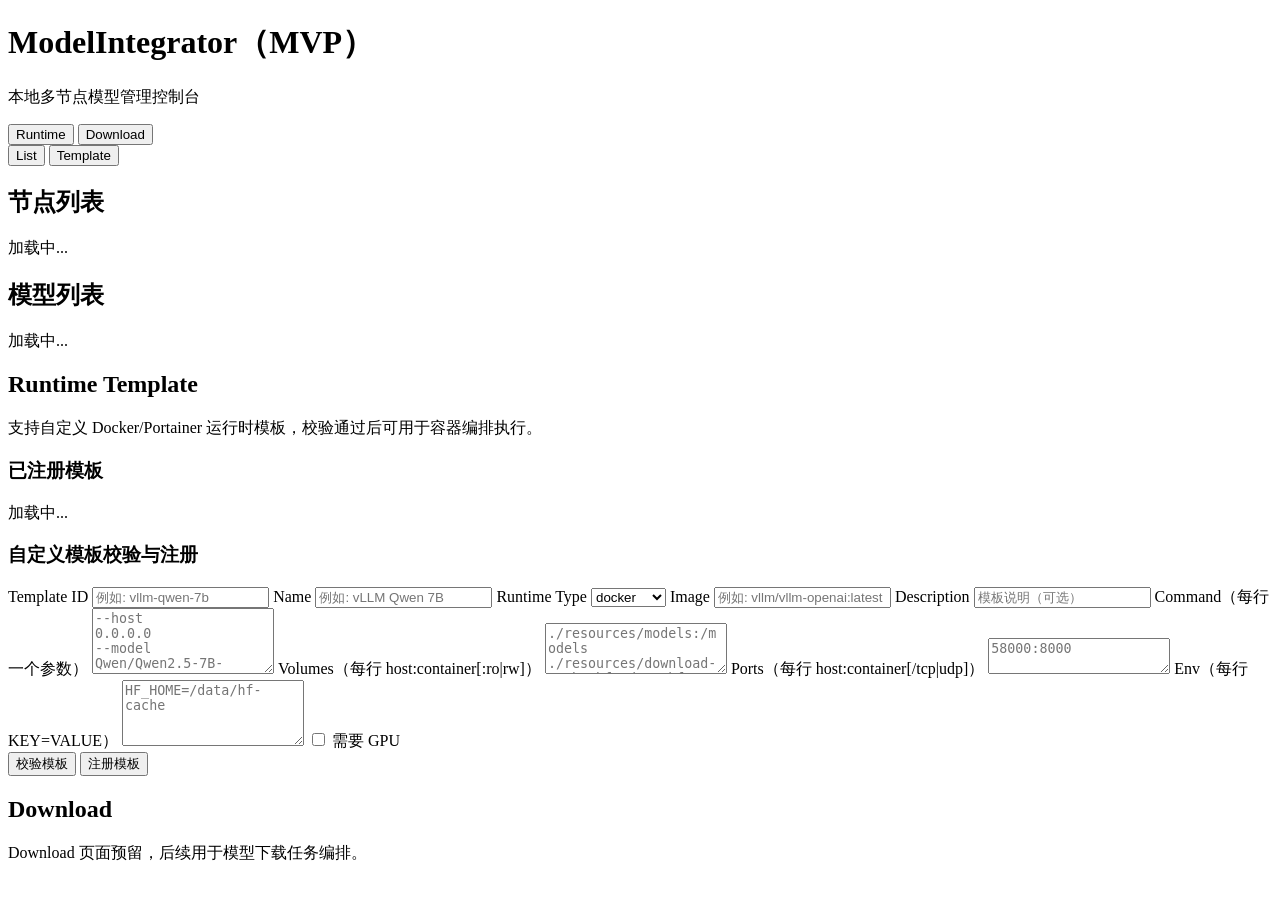
==== resources/web/index.html @ f1b67e9d "modify front and add download contrainer instance" ====
<!doctype html>
<html lang="zh-CN">
  <head>
    <meta charset="UTF-8" />
    <meta name="viewport" content="width=device-width, initial-scale=1.0" />
    <title>ModelIntegrator</title>
    <link rel="stylesheet" href="/app.css" />
  </head>
  <body>
    <header>
      <h1>ModelIntegrator（MVP）</h1>
      <p>本地多节点模型管理控制台</p>
    </header>

    <div class="page-tabs" id="page-tabs">
      <button class="page-tab-btn" data-page="runtime">Runtime</button>
      <button class="page-tab-btn" data-page="download">Download</button>
    </div>

    <section id="runtime-page">
      <div class="runtime-sub-tabs" id="runtime-sub-tabs">
        <button class="runtime-sub-tab-btn" data-runtime-tab="list">List</button>
        <button class="runtime-sub-tab-btn" data-runtime-tab="template">Template</button>
      </div>

      <main id="runtime-list-view">
        <section class="panel panel-nodes">
          <h2>节点列表</h2>
          <div id="nodes">加载中...</div>
        </section>

        <section class="panel panel-models">
          <h2>模型列表</h2>
          <div id="model-tabs" class="tabs"></div>
          <div id="models">加载中...</div>
        </section>
      </main>

      <section id="runtime-template-view" class="panel panel-download hidden">
        <h2>Runtime Template</h2>
        <div class="meta">支持自定义 Docker/Portainer 运行时模板，校验通过后可用于容器编排执行。</div>

        <div class="download-grid">
          <section class="panel template-list-panel">
            <h3>已注册模板</h3>
            <div id="runtime-templates">加载中...</div>
          </section>

          <section class="panel template-editor-panel">
            <h3>自定义模板校验与注册</h3>
            <form id="runtime-template-form" class="template-form">
              <label>
                Template ID
                <input id="tpl-id" type="text" placeholder="例如: vllm-qwen-7b" required />
              </label>
              <label>
                Name
                <input id="tpl-name" type="text" placeholder="例如: vLLM Qwen 7B" required />
              </label>
              <label>
                Runtime Type
                <select id="tpl-runtime-type">
                  <option value="docker">docker</option>
                  <option value="portainer">portainer</option>
                </select>
              </label>
              <label>
                Image
                <input id="tpl-image" type="text" placeholder="例如: vllm/vllm-openai:latest" />
              </label>
              <label>
                Description
                <input id="tpl-description" type="text" placeholder="模板说明（可选）" />
              </label>
              <label>
                Command（每行一个参数）
                <textarea id="tpl-command" rows="4" placeholder="--host&#10;0.0.0.0&#10;--model&#10;Qwen/Qwen2.5-7B-Instruct"></textarea>
              </label>
              <label>
                Volumes（每行 host:container[:ro|rw]）
                <textarea id="tpl-volumes" rows="3" placeholder="./resources/models:/models&#10;./resources/download-cache/hf:/data/hf-cache"></textarea>
              </label>
              <label>
                Ports（每行 host:container[/tcp|udp]）
                <textarea id="tpl-ports" rows="2" placeholder="58000:8000"></textarea>
              </label>
              <label>
                Env（每行 KEY=VALUE）
                <textarea id="tpl-env" rows="4" placeholder="HF_HOME=/data/hf-cache"></textarea>
              </label>
              <label class="checkbox-line">
                <input id="tpl-needs-gpu" type="checkbox" />
                需要 GPU
              </label>
              <div class="actions">
                <button id="tpl-validate-btn" type="button">校验模板</button>
                <button id="tpl-register-btn" type="button">注册模板</button>
              </div>
            </form>
            <div id="runtime-template-result" class="meta"></div>
          </section>
        </div>
      </section>
    </section>

    <section id="download-page" class="panel panel-download hidden">
      <h2>Download</h2>
      <div class="meta">Download 页面预留，后续用于模型下载任务编排。</div>
    </section>

    <script src="/app.js"></script>
  </body>
</html>
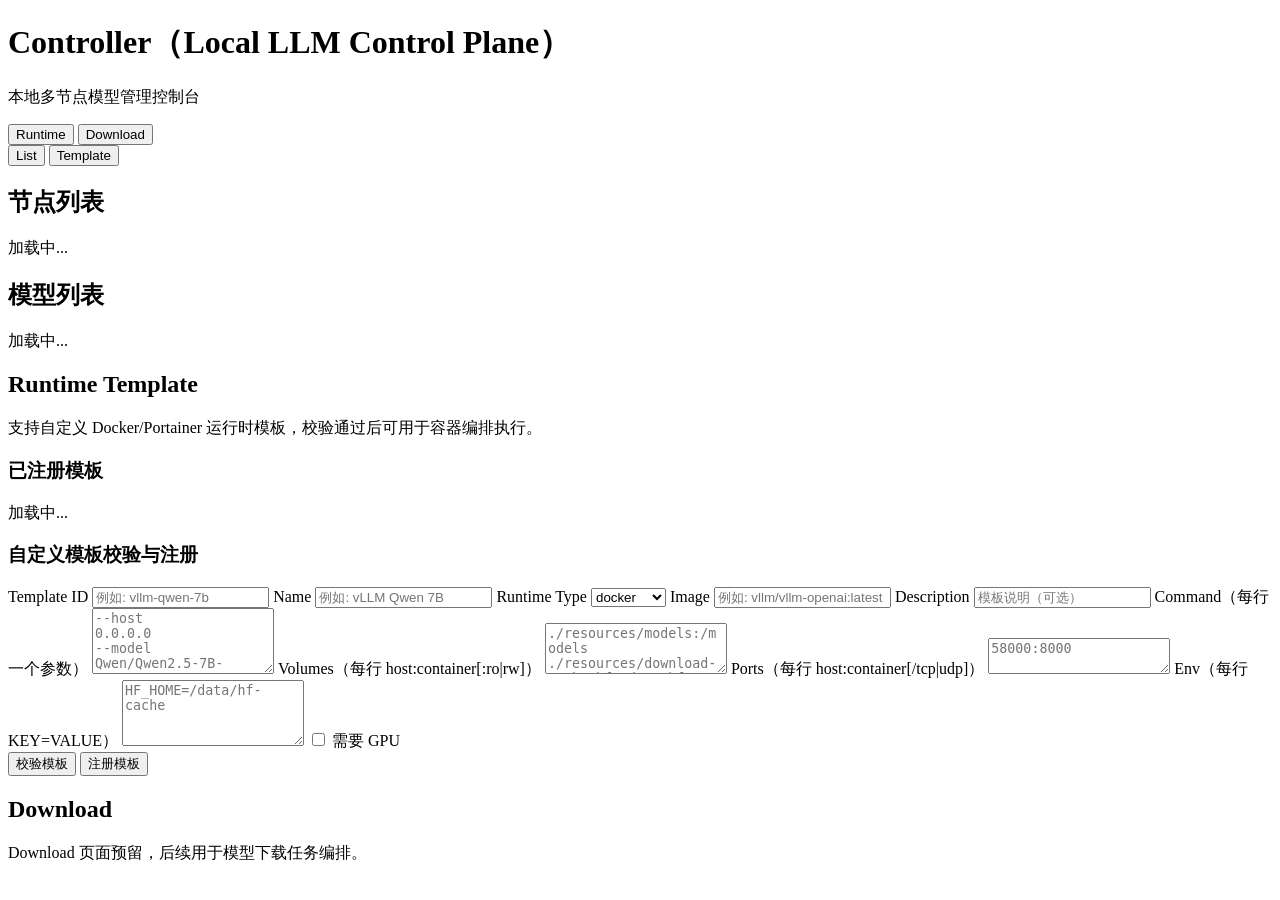
==== commit 6d80b48b: "add sqlite support" ====
--- a/resources/web/index.html
+++ b/resources/web/index.html
@@ -3,12 +3,12 @@
   <head>
     <meta charset="UTF-8" />
     <meta name="viewport" content="width=device-width, initial-scale=1.0" />
-    <title>ModelIntegrator</title>
+    <title>Controller - Local LLM Control Plane</title>
     <link rel="stylesheet" href="/app.css" />
   </head>
   <body>
     <header>
-      <h1>ModelIntegrator（MVP）</h1>
+      <h1>Controller（Local LLM Control Plane）</h1>
       <p>本地多节点模型管理控制台</p>
     </header>
 
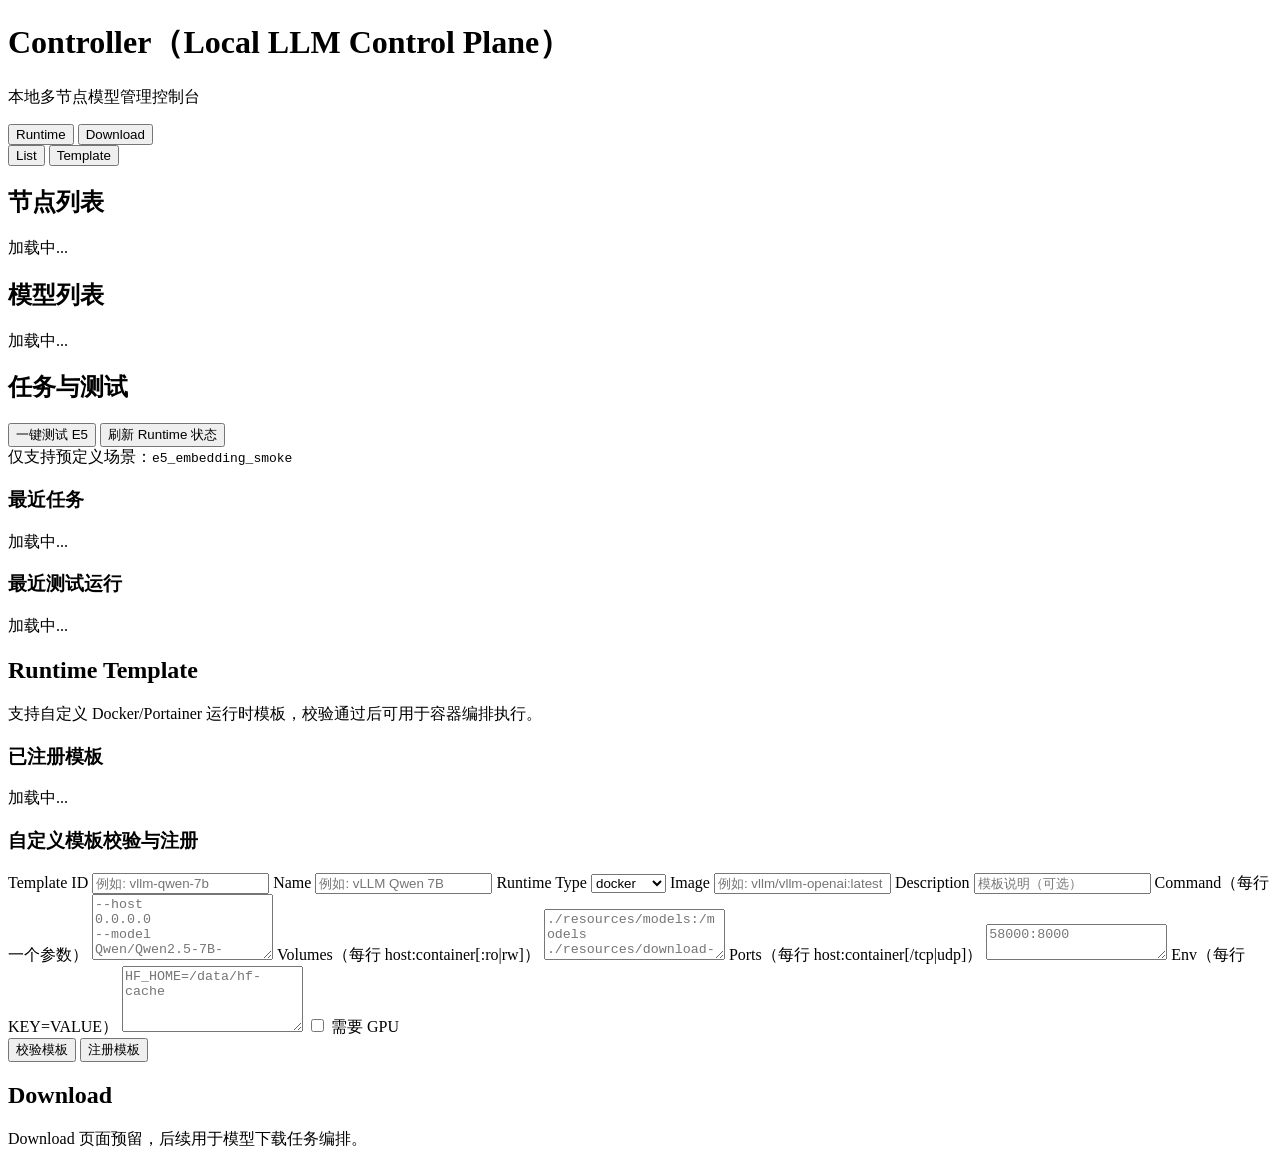
==== commit 0c9f3db0: "add test system and update doc" ====
--- a/resources/web/index.html
+++ b/resources/web/index.html
@@ -33,6 +33,19 @@
           <h2>模型列表</h2>
           <div id="model-tabs" class="tabs"></div>
           <div id="models">加载中...</div>
+        </section>
+
+        <section class="panel panel-observe">
+          <h2>任务与测试</h2>
+          <div class="actions">
+            <button id="run-e5-test-btn" type="button">一键测试 E5</button>
+            <button id="refresh-runtime-task-btn" type="button">刷新 Runtime 状态</button>
+          </div>
+          <div class="meta">仅支持预定义场景：<code>e5_embedding_smoke</code></div>
+          <h3>最近任务</h3>
+          <div id="tasks">加载中...</div>
+          <h3>最近测试运行</h3>
+          <div id="test-runs">加载中...</div>
         </section>
       </main>
 
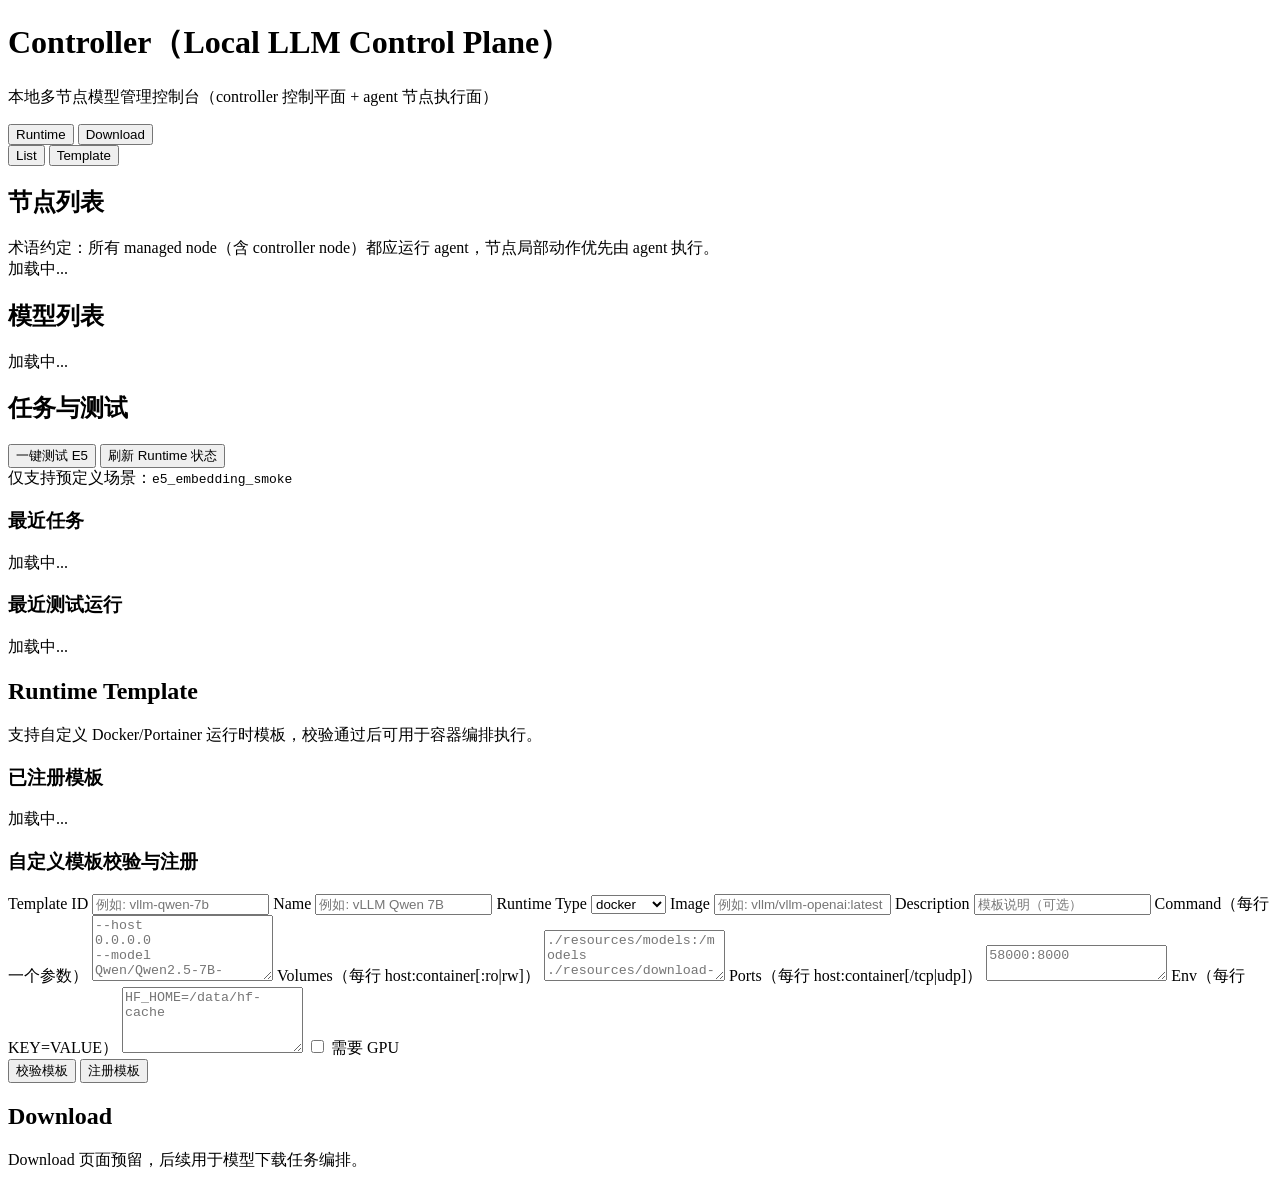
==== commit 9e6c69ca: "update to controller/agent struct" ====
--- a/resources/web/index.html
+++ b/resources/web/index.html
@@ -9,7 +9,7 @@
   <body>
     <header>
       <h1>Controller（Local LLM Control Plane）</h1>
-      <p>本地多节点模型管理控制台</p>
+      <p>本地多节点模型管理控制台（controller 控制平面 + agent 节点执行面）</p>
     </header>
 
     <div class="page-tabs" id="page-tabs">
@@ -26,6 +26,7 @@
       <main id="runtime-list-view">
         <section class="panel panel-nodes">
           <h2>节点列表</h2>
+          <div class="meta">术语约定：所有 managed node（含 controller node）都应运行 agent，节点局部动作优先由 agent 执行。</div>
           <div id="nodes">加载中...</div>
         </section>
 
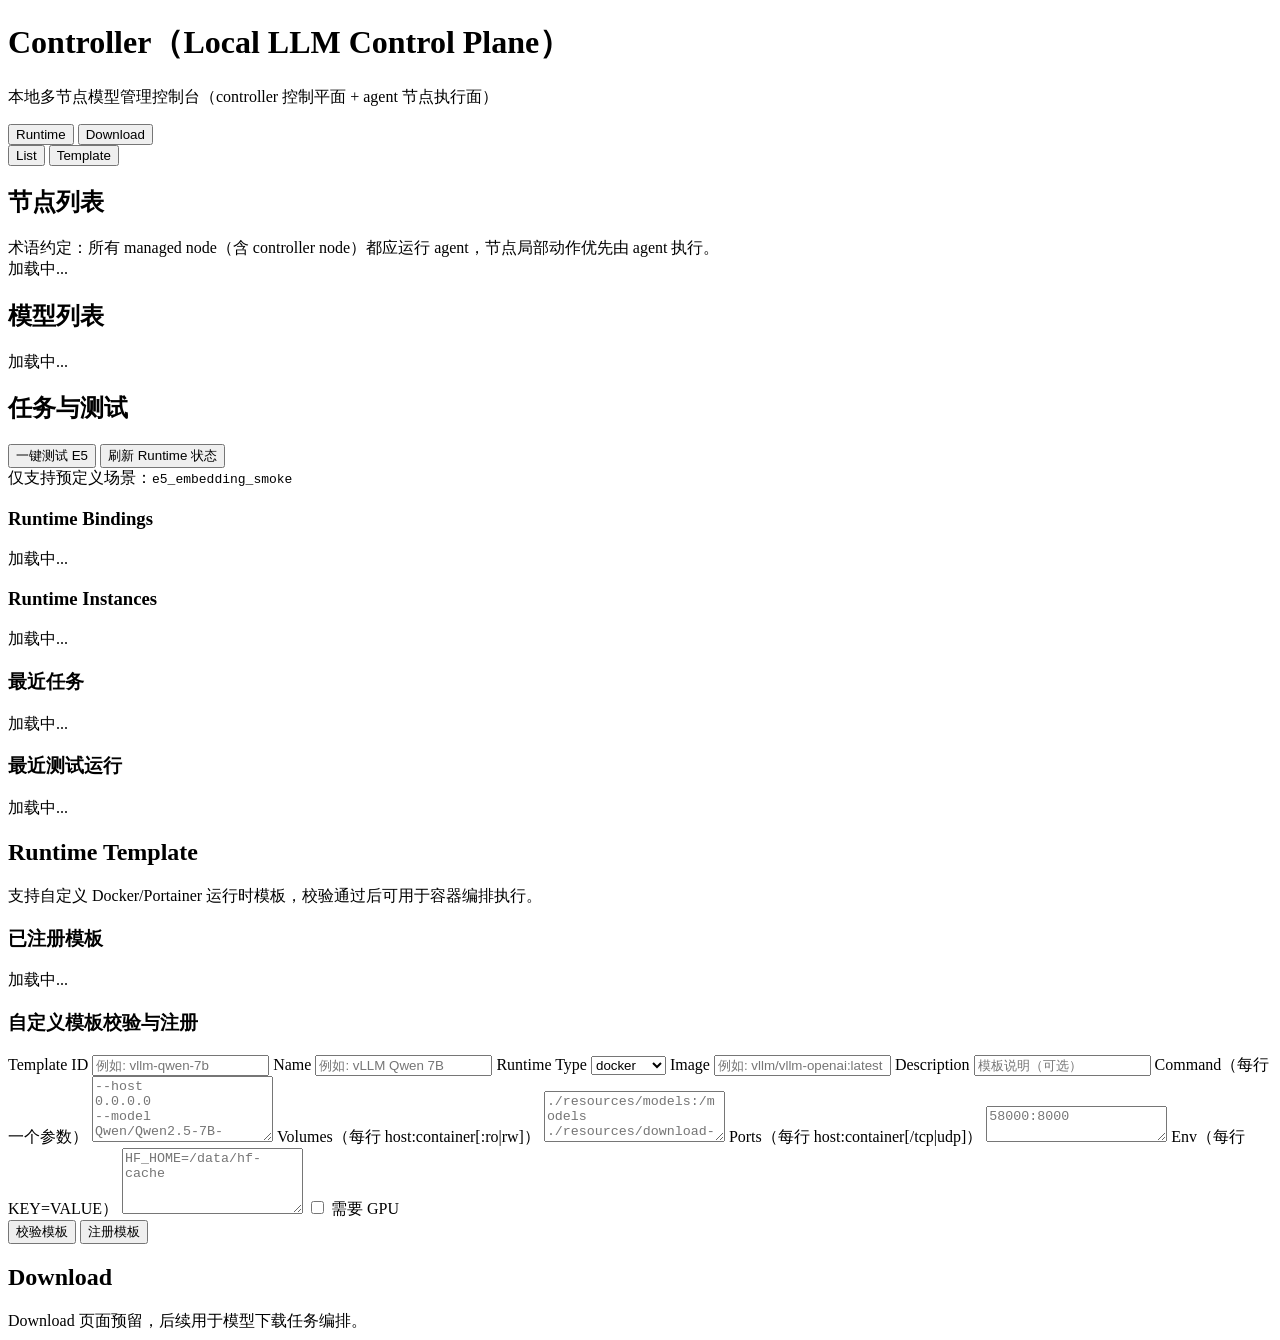
==== commit 9e848557: "update model and templete struct" ====
--- a/resources/web/index.html
+++ b/resources/web/index.html
@@ -43,6 +43,10 @@
             <button id="refresh-runtime-task-btn" type="button">刷新 Runtime 状态</button>
           </div>
           <div class="meta">仅支持预定义场景：<code>e5_embedding_smoke</code></div>
+          <h3>Runtime Bindings</h3>
+          <div id="runtime-bindings">加载中...</div>
+          <h3>Runtime Instances</h3>
+          <div id="runtime-instances">加载中...</div>
           <h3>最近任务</h3>
           <div id="tasks">加载中...</div>
           <h3>最近测试运行</h3>
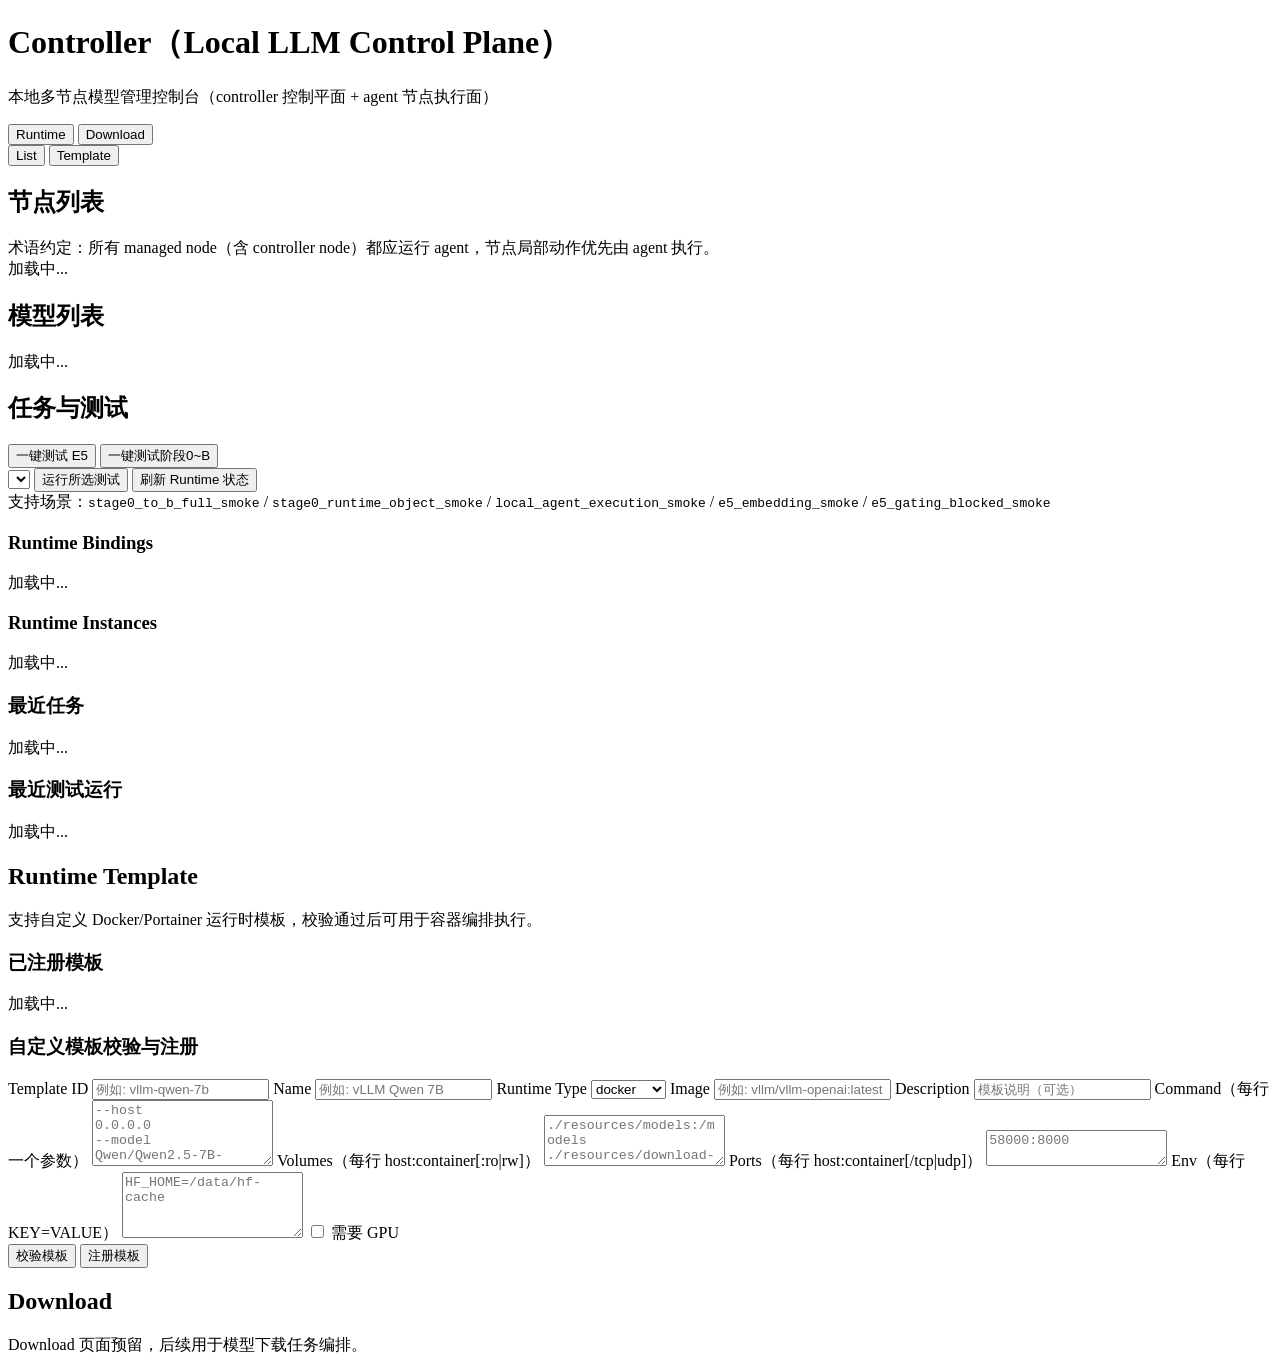
==== commit a172e34c: "completed stage B" ====
--- a/resources/web/index.html
+++ b/resources/web/index.html
@@ -40,9 +40,14 @@
           <h2>任务与测试</h2>
           <div class="actions">
             <button id="run-e5-test-btn" type="button">一键测试 E5</button>
+            <button id="run-stage0b-suite-btn" type="button">一键测试阶段0~B</button>
+          </div>
+          <div class="actions">
+            <select id="test-scenario-select"></select>
+            <button id="run-selected-test-btn" type="button">运行所选测试</button>
             <button id="refresh-runtime-task-btn" type="button">刷新 Runtime 状态</button>
           </div>
-          <div class="meta">仅支持预定义场景：<code>e5_embedding_smoke</code></div>
+          <div class="meta">支持场景：<code>stage0_to_b_full_smoke</code> / <code>stage0_runtime_object_smoke</code> / <code>local_agent_execution_smoke</code> / <code>e5_embedding_smoke</code> / <code>e5_gating_blocked_smoke</code></div>
           <h3>Runtime Bindings</h3>
           <div id="runtime-bindings">加载中...</div>
           <h3>Runtime Instances</h3>
